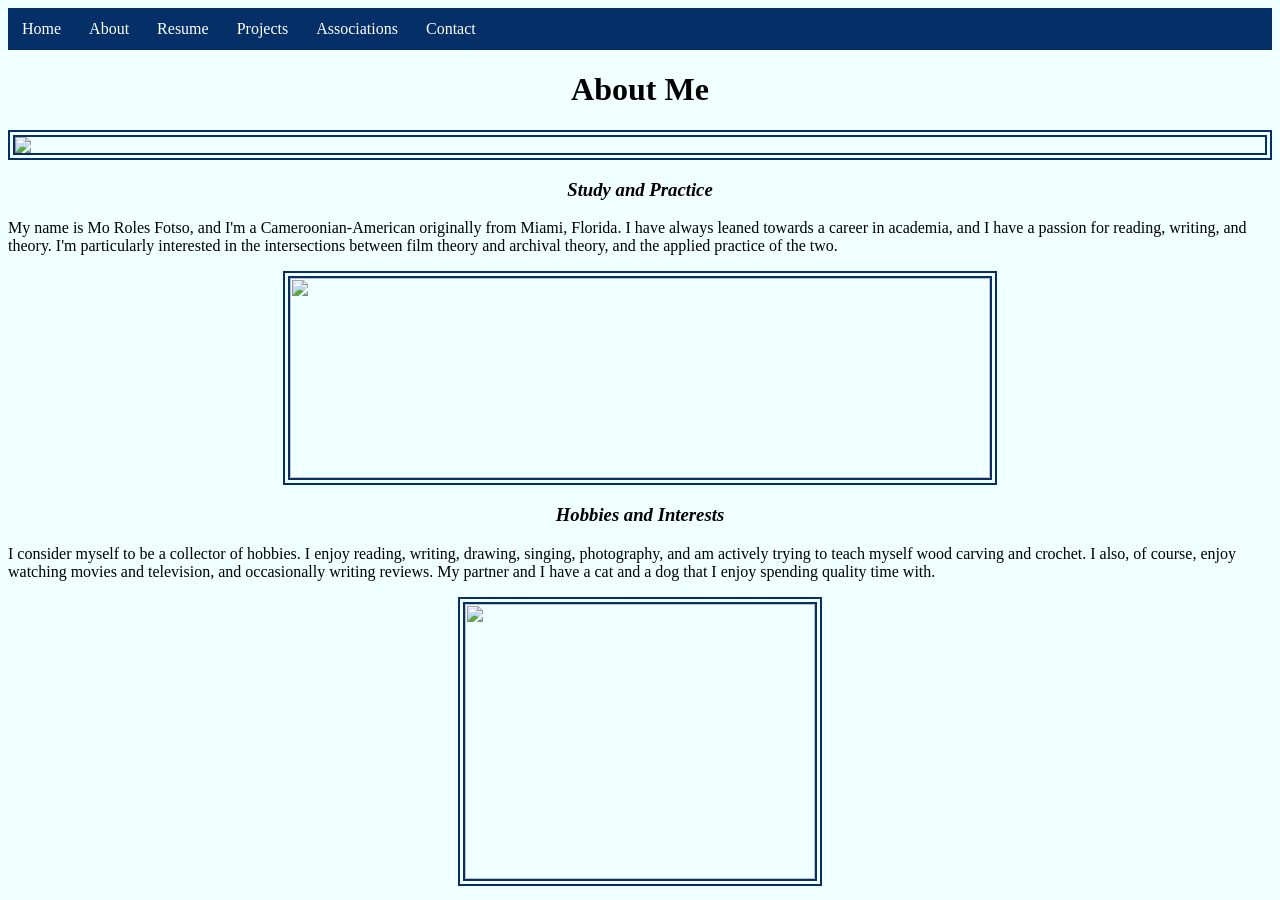
==== about.html @ a95083ec "Add files via upload" ====
<!DOCTYPE html>
<html>
<head>
<title>About</title>
<meta charset="utf-8">
<meta name="viewport" content="width-device-width, initial-scale=1">
<style>

	.topnav {
      	overflow: hidden;
        background-color: #053067;
   	}
   	
    .topnav a {
    	float: left;
        display: block;
        color: #FFFF;
        text-align: center;
        padding: 12px 14px;
        font-family: Century;
        text-decoration: none;
     }
     
     .topnav a:hover {
     	background-color: #D9E3F0;
        color: black;
     }
img {
  border: 10px solid #053067;
}

body {background-color: #F0FFFF;}
h1   {color: black;} 
h1 {text-align: center;}
h3 {text-align: center;
}
h4 {text-align: center;}
p    {color: black;}

img {
  border-style: double;
  border-width: 7px;
  border-color: #053067;
  
}

.center {
  display: block;
  margin-left: auto;
  margin-right: auto;
}

</style>
</head>
<body>

<div class="topnav">
	<a href="appetizers">Home</a>
    <a href="main-courses">About</a>
    <a href="desserts">Resume</a>
    <a href="beverages">Projects</a>
    <a href="beverages">Associations</a>
    <a href="beverages">Contact</a>
</div>

    <h1><b>About Me</b></h1>
<img src="https://drexel.edu/~/media/Images/law/LRC/Emily%20Roles%20Fotso%20sq.ashx?h=75&&w=75&la=en&hash=74E1541148D1999559B433D7AB2A70A5B328CA4F" class="center">

<h3><i>Study and Practice</i></h3> 

<p>My name is Mo Roles Fotso, and I'm a Cameroonian-American originally from Miami, Florida. I have always leaned towards a career in academia, and I have a passion for reading, writing, and theory. I'm particularly interested in the intersections between film theory and archival theory, and the applied practice of the two.</p>

<img src="https://t4.ftcdn.net/jpg/00/35/71/25/360_F_35712547_eopVWwb6EwTeokdD7Y929DQBAMQVOjUs.jpg" width="700" height="200" class="center" >

<h3><i>Hobbies and Interests</i></h3>

<p>I consider myself to be a collector of hobbies. I enjoy reading, writing, drawing, singing, photography, and am actively trying to teach myself wood carving and crochet. I also, of course, enjoy watching movies and television, and occasionally writing reviews. My partner and I have a cat and a dog that I enjoy spending quality time with.</p>

<img src="https://i.imgur.com/azrjmXF.jpeg" class="center" width="350" height="275" >
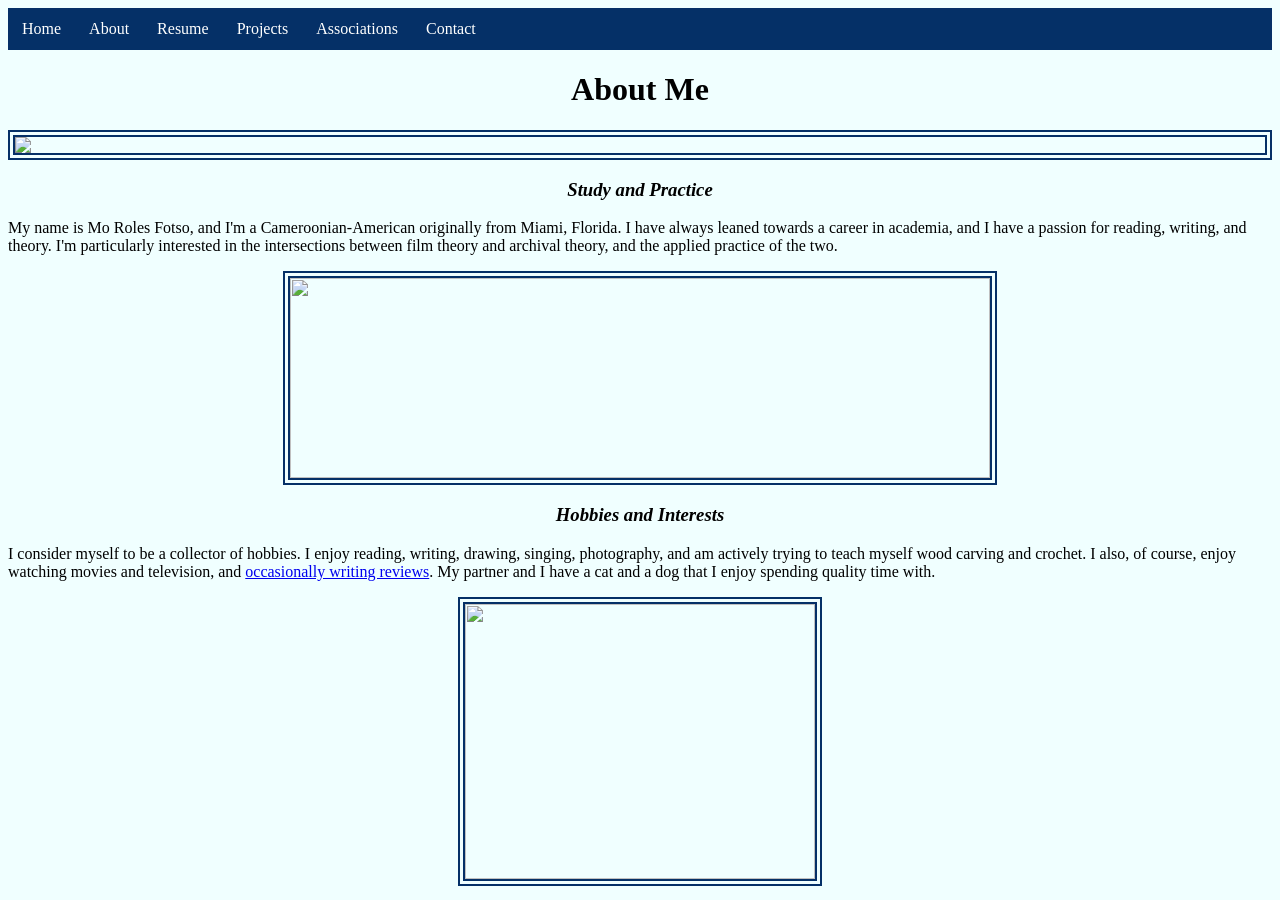
==== commit fc140f14: "Update about.html" ====
--- a/about.html
+++ b/about.html
@@ -74,6 +74,6 @@
 
 <h3><i>Hobbies and Interests</i></h3>
 
-<p>I consider myself to be a collector of hobbies. I enjoy reading, writing, drawing, singing, photography, and am actively trying to teach myself wood carving and crochet. I also, of course, enjoy watching movies and television, and occasionally writing reviews. My partner and I have a cat and a dog that I enjoy spending quality time with.</p>
+<p>I consider myself to be a collector of hobbies. I enjoy reading, writing, drawing, singing, photography, and am actively trying to teach myself wood carving and crochet. I also, of course, enjoy watching movies and television, and <a href="https://elizabeth-huang-d5mc.squarespace.com/artsandentertainment/tag/Emily+Roles-Fotso">occasionally writing reviews</a>. My partner and I have a cat and a dog that I enjoy spending quality time with.</p>
 
-<img src="https://i.imgur.com/azrjmXF.jpeg" class="center" width="350" height="275" >+<img src="https://i.imgur.com/azrjmXF.jpeg" class="center" width="350" height="275" >
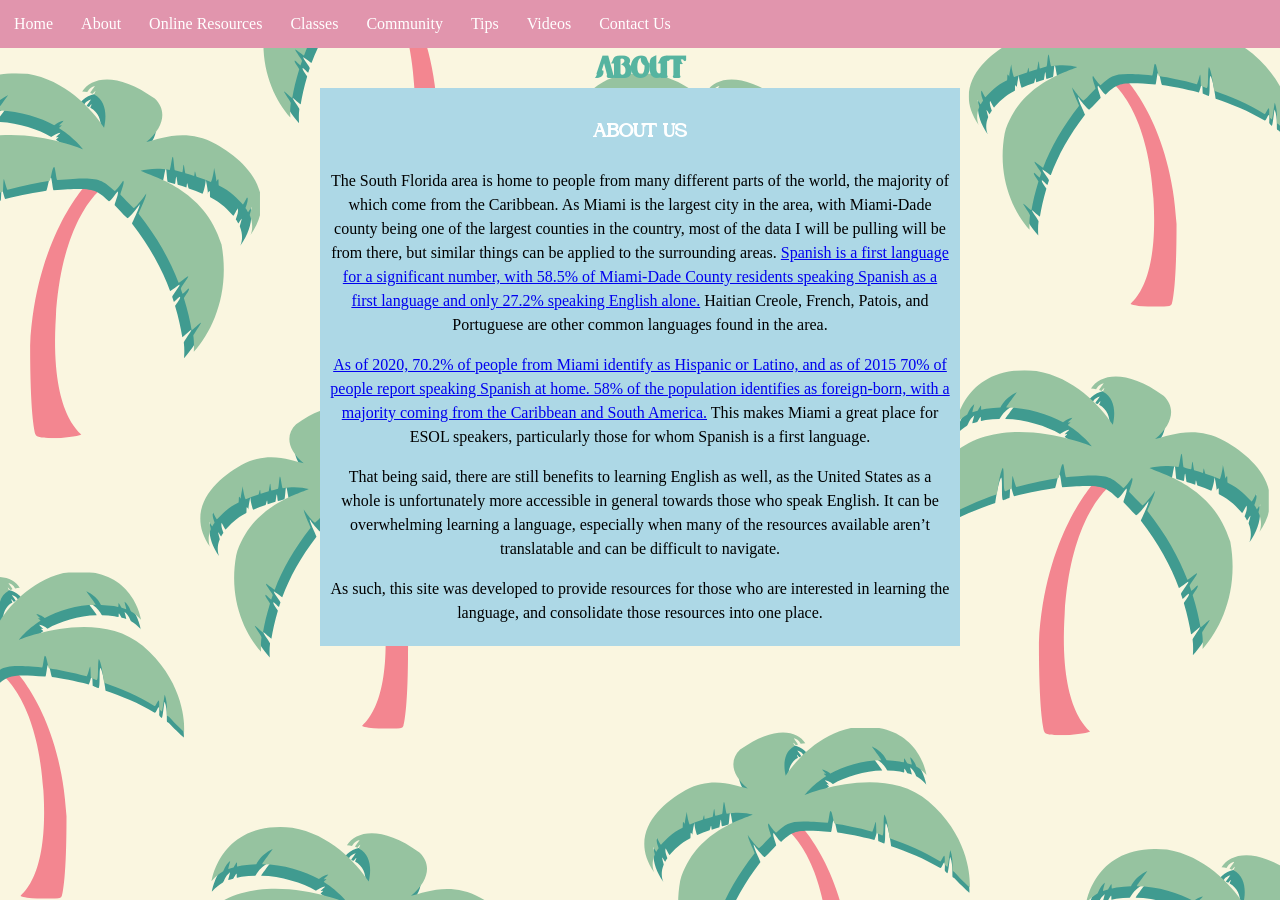
==== commit e36f1631: "Add files via upload" ====
--- a/about.html
+++ b/about.html
@@ -1,79 +1,33 @@
 <!DOCTYPE html>
 <html>
 <head>
-<title>About</title>
-<meta charset="utf-8">
-<meta name="viewport" content="width-device-width, initial-scale=1">
-<style>
-
-	.topnav {
-      	overflow: hidden;
-        background-color: #053067;
-   	}
-   	
-    .topnav a {
-    	float: left;
-        display: block;
-        color: #FFFF;
-        text-align: center;
-        padding: 12px 14px;
-        font-family: Century;
-        text-decoration: none;
-     }
-     
-     .topnav a:hover {
-     	background-color: #D9E3F0;
-        color: black;
-     }
-img {
-  border: 10px solid #053067;
-}
-
-body {background-color: #F0FFFF;}
-h1   {color: black;} 
-h1 {text-align: center;}
-h3 {text-align: center;
-}
-h4 {text-align: center;}
-p    {color: black;}
-
-img {
-  border-style: double;
-  border-width: 7px;
-  border-color: #053067;
-  
-}
-
-.center {
-  display: block;
-  margin-left: auto;
-  margin-right: auto;
-}
-
-</style>
+<meta charset="utf-8" />
+  <meta name="viewport" content="width=device-width, initial-scale=1" />
+<title>English Resources in South Florida</title>
+<link rel="stylesheet" href="styles.css">
 </head>
 <body>
+  <div class="topnav">
+    <a href="index.html">Home</a>
+      <a href="about.html">About</a>
+      <a href="onlineresources.html">Online Resources</a>
+      <a href="classes.html">Classes</a>
+      <a href="community.html">Community</a>
+      <a href="tips.html">Tips</a>
+      <a href="videos.html">Videos</a>
+      <a href="contact.html">Contact Us</a>
+  </div>
+  <h1>ABOUT</h1>
+  <div class="centered-container">
+  <div class="highlighted-text">
+<h2>ABOUT US</h2>
+<p style="font-family: 'sans-serif';">The South Florida area is home to people from many different parts of the world, the majority of which come from the Caribbean. As Miami is the largest city in the area, with Miami-Dade county being one of the largest counties in the country, most of the data I will be pulling will be from there, but similar things can be applied to the surrounding areas. <a href="https://www.nbcnews.com/id/wbna24871558#.XGuyjC3MyJs">Spanish is a first language for a significant number, with 58.5% of Miami-Dade County residents speaking Spanish as a first language and only 27.2% speaking English alone.</a> Haitian Creole, French, Patois, and Portuguese are other common languages found in the area.</p>
 
-<div class="topnav">
-	<a href="appetizers">Home</a>
-    <a href="main-courses">About</a>
-    <a href="desserts">Resume</a>
-    <a href="beverages">Projects</a>
-    <a href="beverages">Associations</a>
-    <a href="beverages">Contact</a>
-</div>
+<p style="font-family: 'sans-serif';"><a href="https://www.nbcnews.com/id/wbna24871558#.XGuyjC3MyJs">As of 2020, 70.2% of people from Miami identify as Hispanic or Latino, and as of 2015 70% of people report speaking Spanish at home. 58% of the population identifies as foreign-born, with a majority coming from the Caribbean and South America.</a> This makes Miami a great place for ESOL speakers, particularly those for whom Spanish is a first language.</p> 
 
-    <h1><b>About Me</b></h1>
-<img src="https://drexel.edu/~/media/Images/law/LRC/Emily%20Roles%20Fotso%20sq.ashx?h=75&&w=75&la=en&hash=74E1541148D1999559B433D7AB2A70A5B328CA4F" class="center">
+<p style="font-family: 'sans-serif';">That being said, there are still benefits to learning English as well, as the United States as a whole is unfortunately more accessible in general towards those who speak English. It can be overwhelming learning a language, especially when many of the resources available aren’t translatable and can be difficult to navigate.</p>
 
-<h3><i>Study and Practice</i></h3> 
-
-<p>My name is Mo Roles Fotso, and I'm a Cameroonian-American originally from Miami, Florida. I have always leaned towards a career in academia, and I have a passion for reading, writing, and theory. I'm particularly interested in the intersections between film theory and archival theory, and the applied practice of the two.</p>
-
-<img src="https://t4.ftcdn.net/jpg/00/35/71/25/360_F_35712547_eopVWwb6EwTeokdD7Y929DQBAMQVOjUs.jpg" width="700" height="200" class="center" >
-
-<h3><i>Hobbies and Interests</i></h3>
-
-<p>I consider myself to be a collector of hobbies. I enjoy reading, writing, drawing, singing, photography, and am actively trying to teach myself wood carving and crochet. I also, of course, enjoy watching movies and television, and <a href="https://elizabeth-huang-d5mc.squarespace.com/artsandentertainment/tag/Emily+Roles-Fotso">occasionally writing reviews</a>. My partner and I have a cat and a dog that I enjoy spending quality time with.</p>
-
-<img src="https://i.imgur.com/azrjmXF.jpeg" class="center" width="350" height="275" >
+<p style="font-family: 'sans-serif';">As such, this site was developed to provide resources for those who are interested in learning the language, and consolidate those resources into one place.</p>
+</div></div>
+</body>
+</html> 
--- a/styles.css
+++ b/styles.css
@@ -0,0 +1,184 @@
+
+
+body {
+    margin: 0;
+    background-color: #facceb;
+    background-image: url('Palm Trees Pattern Beach Desktop Wallpaper.png');
+    line-height: 1.5;
+  }
+  
+  .highlighted-text {
+    background-color: lightblue;
+    display: inline-block;
+    padding: 5px 10px; /* Adjust padding as needed */
+  }
+
+.topnav {
+    overflow: hidden;
+  background-color: #e195ad;
+ }
+ 
+.topnav a {
+  float: left;
+  display: block;
+  color: #FFFF;
+  text-align: center;
+  padding: 12px 14px;
+  font-family: Century;
+  text-decoration: none;
+}
+
+.topnav a:hover {
+   background-color: #D9E3F0;
+  color: black;
+}
+
+  @font-face {
+    font-family: Olivera;
+    src: url('Olivera_Demo.ttf');
+}
+
+@font-face {
+    font-family: TropicalTaste;
+    src: url('Tropical Taste Demo.otf');
+}
+
+.centered-container {
+    width: 50%; 
+    height: 100%;
+    margin: auto; 
+    text-align: center; 
+  }
+
+  .right-container {
+    width: 50%; 
+    height: 100%;
+    margin: auto; 
+    text-align: right; 
+  }
+
+  
+  main {
+    margin-bottom: 4rem;
+  }
+  
+  header {
+    margin-bottom: 4rem;
+    padding: 2rem 0;
+    background-color: white(280, 50%, 40%);
+    border-bottom: 4px solid white(300, 50%, 50%);
+    color: white(300, 50%, 90%);
+  }
+  
+  header p {
+    color: white;
+  }
+  
+  h1 {
+    color: #56b4a0;
+    margin: 0;
+    font-family: TropicalTaste;
+    line-height: 1.25;
+    text-align: center;
+  }
+  
+  h2, h3 {
+    color: white;
+    font-family: Olivera;
+    text-align: center;
+  }
+
+  #myBtn {
+    display: none;
+    position: fixed;
+    bottom: 20px;
+    right: 30px;
+    z-index: 99;
+    font-size: 18px;
+    border: none;
+    outline: none;
+    background-color: #e195ad;
+    color: white;
+    cursor: pointer;
+    padding: 15px;
+    border-radius: 4px;
+  }
+  
+  #myBtn:hover {
+    background-color: #555;
+  }
+
+  .left-aligned-list {
+    text-align: left;
+  }
+
+input[type=text], select, textarea {
+    width: 100%; 
+    padding: 12px; 
+    border: 1px solid #ccc; 
+    border-radius: 4px; 
+    box-sizing: border-box; 
+    margin-top: 6px; 
+    margin-bottom: 16px; 
+    resize: vertical 
+  }
+  
+  input[type=submit] {
+    background-color: #04AA6D;
+    color: white;
+    padding: 12px 20px;
+    border: none;
+    border-radius: 4px;
+    cursor: pointer;
+  }
+  
+  input[type=submit]:hover {
+    background-color: #45a049;
+  }
+  
+  .container {
+    border-radius: 0px;
+    background-color: #f2f2f2;
+    padding: 0px;
+  } 
+
+  .container {
+    position: relative;
+    width: 70%;
+  }
+  
+  .image {
+    display: block;
+    width: 50%;
+    height: auto;
+  }
+  
+  .overlay {
+    position: absolute;
+    top: 0;
+    bottom: 0;
+    left: 0;
+    right: 0;
+    height: 100%;
+    width: 100%;
+    opacity: 0;
+    transition: .5s ease;
+    background-color: #e195ad;
+  }
+  
+  .container:hover .overlay {
+    opacity: 1;
+  }
+  
+  .text {
+    color: white;
+    font-size: 20px;
+    position: absolute;
+    top: 50%;
+    left: 50%;
+    -webkit-transform: translate(-50%, -50%);
+    -ms-transform: translate(-50%, -50%);
+    transform: translate(-50%, -50%);
+    text-align: center;
+  }
+  
